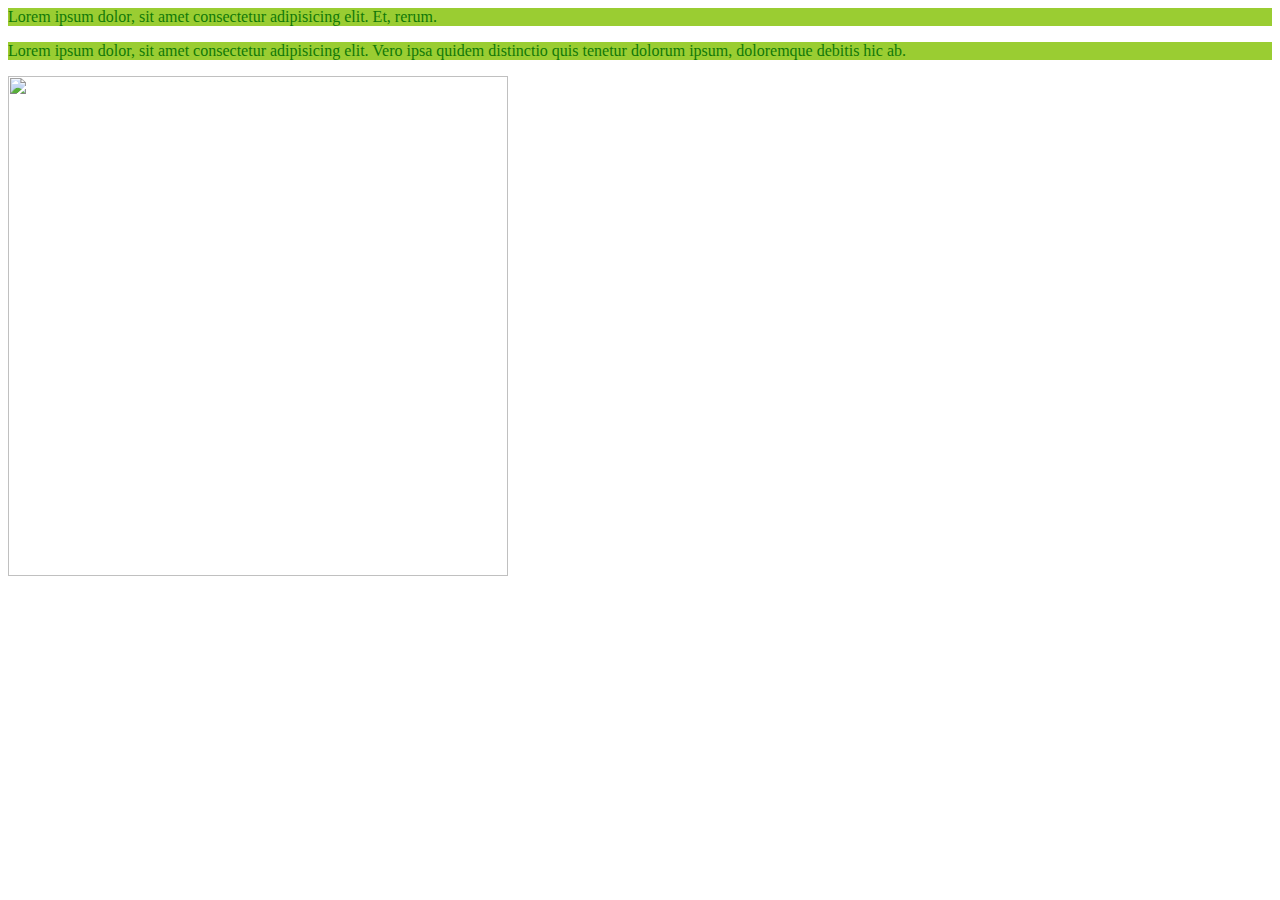
==== index.html @ 987ee750 "adicionar imagem" ====
<html>
  <head>
    <link rel="stylesheet" href="style.css">
  </head>
  <body>
    <p>Lorem ipsum dolor, sit amet consectetur adipisicing elit. Et, rerum.</p>
    <P>Lorem ipsum dolor, sit amet consectetur adipisicing elit. Vero ipsa quidem distinctio quis tenetur dolorum ipsum, doloremque debitis hic ab.</P>
    <img src="https://www.parati.com.ar/wp-content/uploads/2023/05/202486021_l_normal_none-scaled.jpg" width="500">
  </body>
</html>
---- style.css ----
p{ 

    color:rgb(17, 121, 8);
background-color: yellowgreen;
}
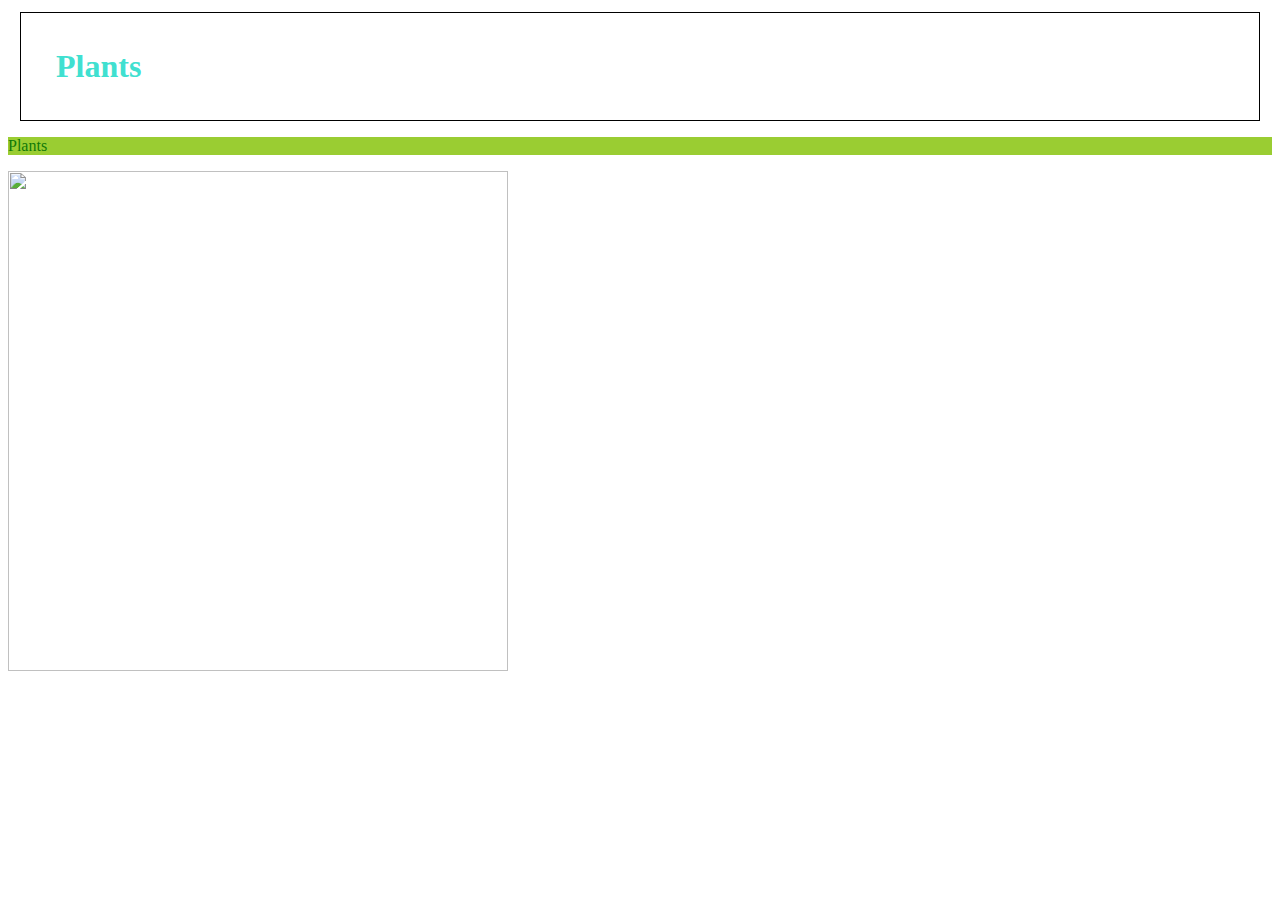
==== commit 760ba581: "titulo" ====
--- a/index.html
+++ b/index.html
@@ -3,8 +3,10 @@
     <link rel="stylesheet" href="style.css">
   </head>
   <body>
-    <p>Lorem ipsum dolor, sit amet consectetur adipisicing elit. Et, rerum.</p>
-    <P>Lorem ipsum dolor, sit amet consectetur adipisicing elit. Vero ipsa quidem distinctio quis tenetur dolorum ipsum, doloremque debitis hic ab.</P>
+    <h1 class="titulo">Plants</h1>
+
+    <p>Plants</p>
+    <P></P>
     <img src="https://www.parati.com.ar/wp-content/uploads/2023/05/202486021_l_normal_none-scaled.jpg" width="500">
-  </body>
+  </body> 
 </html>--- a/style.css
+++ b/style.css
@@ -3,3 +3,10 @@
     color:rgb(17, 121, 8);
 background-color: yellowgreen;
 }
+.titulo{
+    color:turquoise;
+font-family:"Leelawadee";
+padding: 35px;
+border: 1px solid black;
+margin: 12px;
+}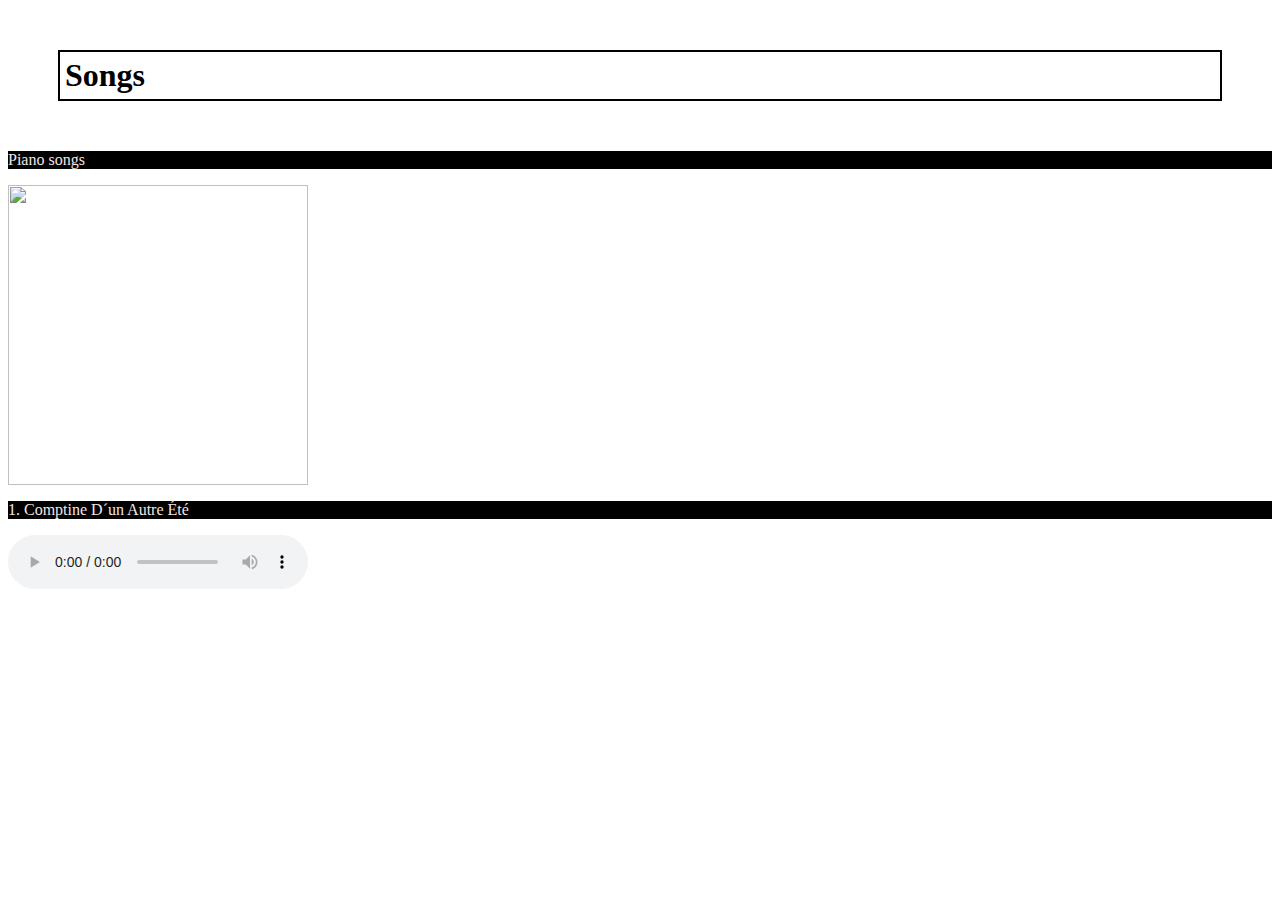
==== commit b9f62d68: "change" ====
--- a/index.html
+++ b/index.html
@@ -3,10 +3,14 @@
     <link rel="stylesheet" href="style.css">
   </head>
   <body>
-    <h1 class="titulo">Plants</h1>
-
-    <p>Plants</p>
-    <P></P>
-    <img src="https://www.parati.com.ar/wp-content/uploads/2023/05/202486021_l_normal_none-scaled.jpg" width="500">
+    <h1 class="titulo">Songs</h1>
+    
+    <p>Piano songs</p>
+    <img src="https://www.yamaha.com/us/pianos/images/homepageStill.jpg"
+    width="300"<p/>
+     <p>1. Comptine D´un Autre Été</p>
+    <audio controls src=""
+     
+  
   </body> 
-</html>+</html>
--- a/style.css
+++ b/style.css
@@ -1,12 +1,12 @@
 p{ 
 
-    color:rgb(17, 121, 8);
-background-color: yellowgreen;
+    color:rgb(241, 230, 230);
+background-color: rgb(0, 0, 0);
 }
 .titulo{
-    color:turquoise;
-font-family:"Leelawadee";
-padding: 35px;
-border: 1px solid black;
-margin: 12px;
-}+    color:rgb(0, 0, 0);
+font-family:"Onyx Rgular";
+padding: 5px;
+border: 2px solid black;
+margin: 50px;
+}
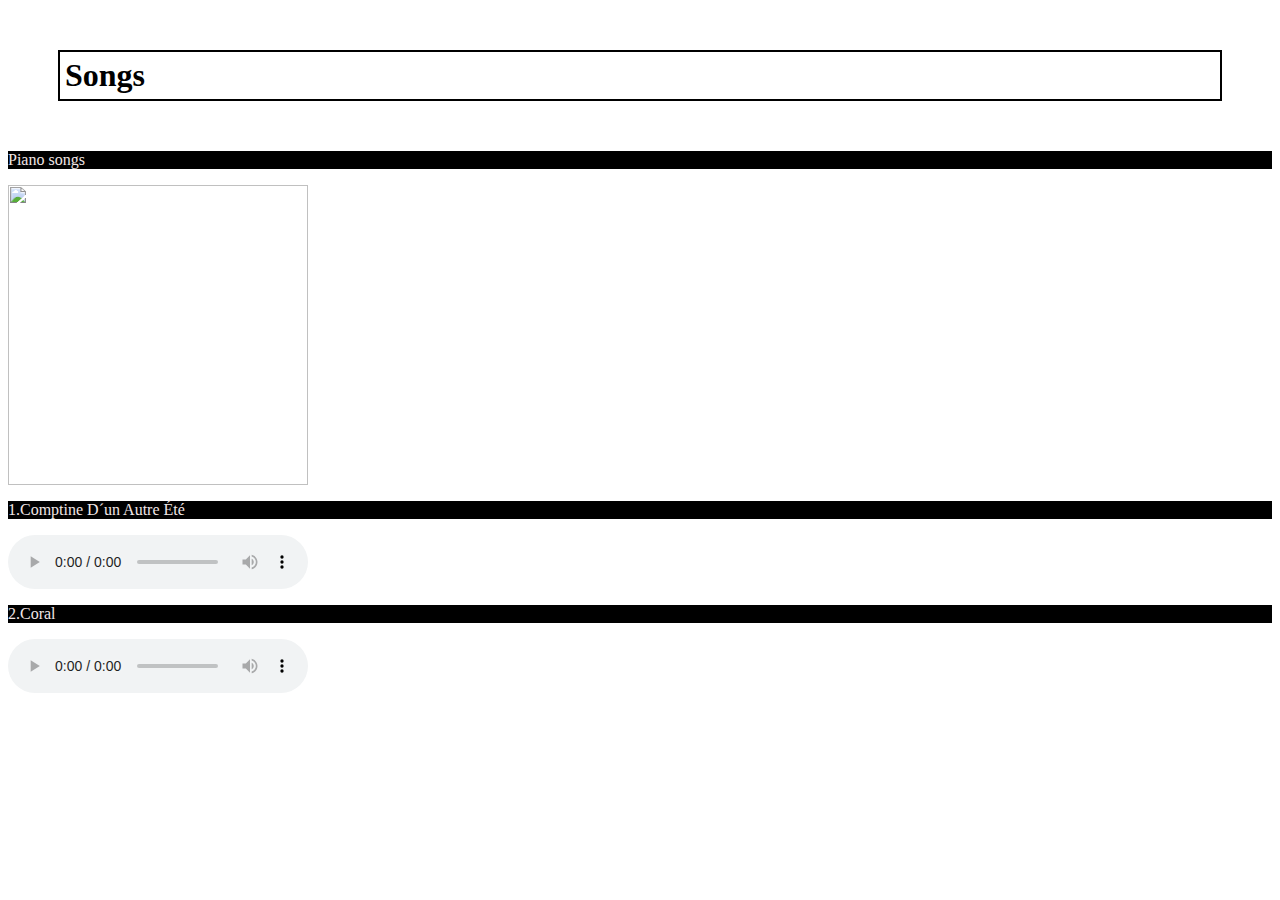
==== commit 1fd4047d: "coral" ====
--- a/index.html
+++ b/index.html
@@ -3,13 +3,13 @@
     <link rel="stylesheet" href="style.css">
   </head>
   <body>
-    <h1 class="titulo">Songs</h1>
-    
-    <p>Piano songs</p>
-    <img src="https://www.yamaha.com/us/pianos/images/homepageStill.jpg"
-    width="300"<p/>
-     <p>1. Comptine D´un Autre Été</p>
-    <audio controls src=""
+     <h1 class="titulo">Songs</h1>
+     <p>Piano songs</p>
+     <img src="https://www.yamaha.com/us/pianos/images/homepageStill.jpg"width="300">
+      <p>1.Comptine D´un Autre Été</p>
+        <audio controls src="Comptine d'un autre été, l'après-midi.mp3"></audio>
+      <p>2.Coral</p>
+      <audio controls src="Omar Enfedaque - Coral (Official Video).mp3"
      
   
   </body> 
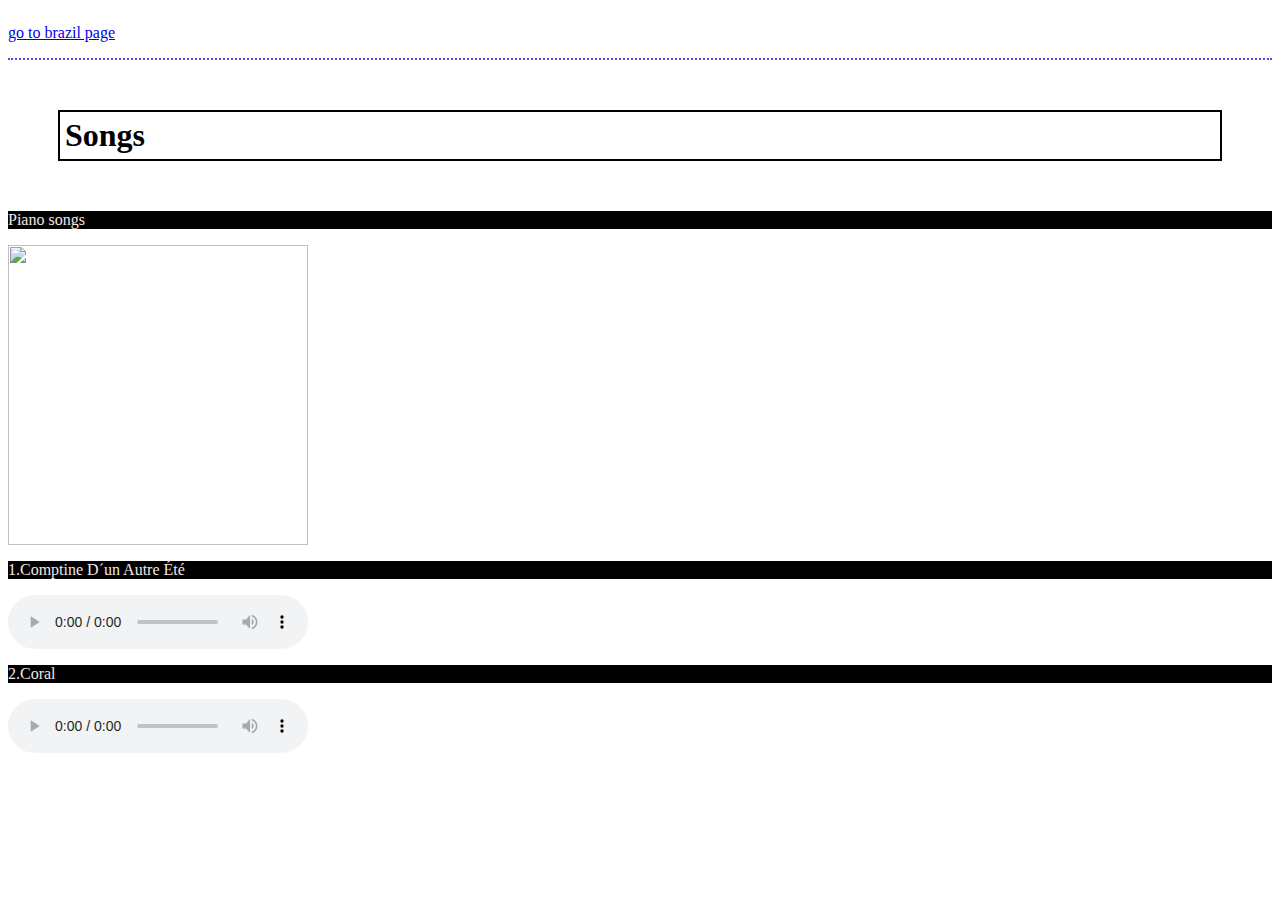
==== commit fbc3222e: "Co-authored-by: nbkhope <nbkhope@users.noreply.github.com>" ====
--- a/index.html
+++ b/index.html
@@ -3,14 +3,16 @@
     <link rel="stylesheet" href="style.css">
   </head>
   <body>
+    <header class="site-header">
+      <a href="brazil.html">go to brazil page</a>
+    </header>
      <h1 class="titulo">Songs</h1>
      <p>Piano songs</p>
      <img src="https://www.yamaha.com/us/pianos/images/homepageStill.jpg"width="300">
       <p>1.Comptine D´un Autre Été</p>
         <audio controls src="Comptine d'un autre été, l'après-midi.mp3"></audio>
       <p>2.Coral</p>
-      <audio controls src="Omar Enfedaque - Coral (Official Video).mp3"
-     
+      <audio controls src="Omar Enfedaque - Coral (Official Video).mp3"></audio>
   
   </body> 
 </html>
--- a/style.css
+++ b/style.css
@@ -1,12 +1,17 @@
 p{ 
-
-    color:rgb(241, 230, 230);
-background-color: rgb(0, 0, 0);
+  color:rgb(241, 230, 230);
+  background-color: rgb(0, 0, 0);
 }
 .titulo{
-    color:rgb(0, 0, 0);
-font-family:"Onyx Rgular";
-padding: 5px;
-border: 2px solid black;
-margin: 50px;
+  color:rgb(0, 0, 0);
+  font-family:"Onyx Rgular";
+  padding: 5px;
+  border: 2px solid black;
+  margin: 50px;
 }
+.site-header{ 
+  border-bottom: 2px dotted rgb(95, 69, 236);
+  padding-bottom: 16px; 
+  padding-top: 16px;
+  margin-bottom: 16px;
+}
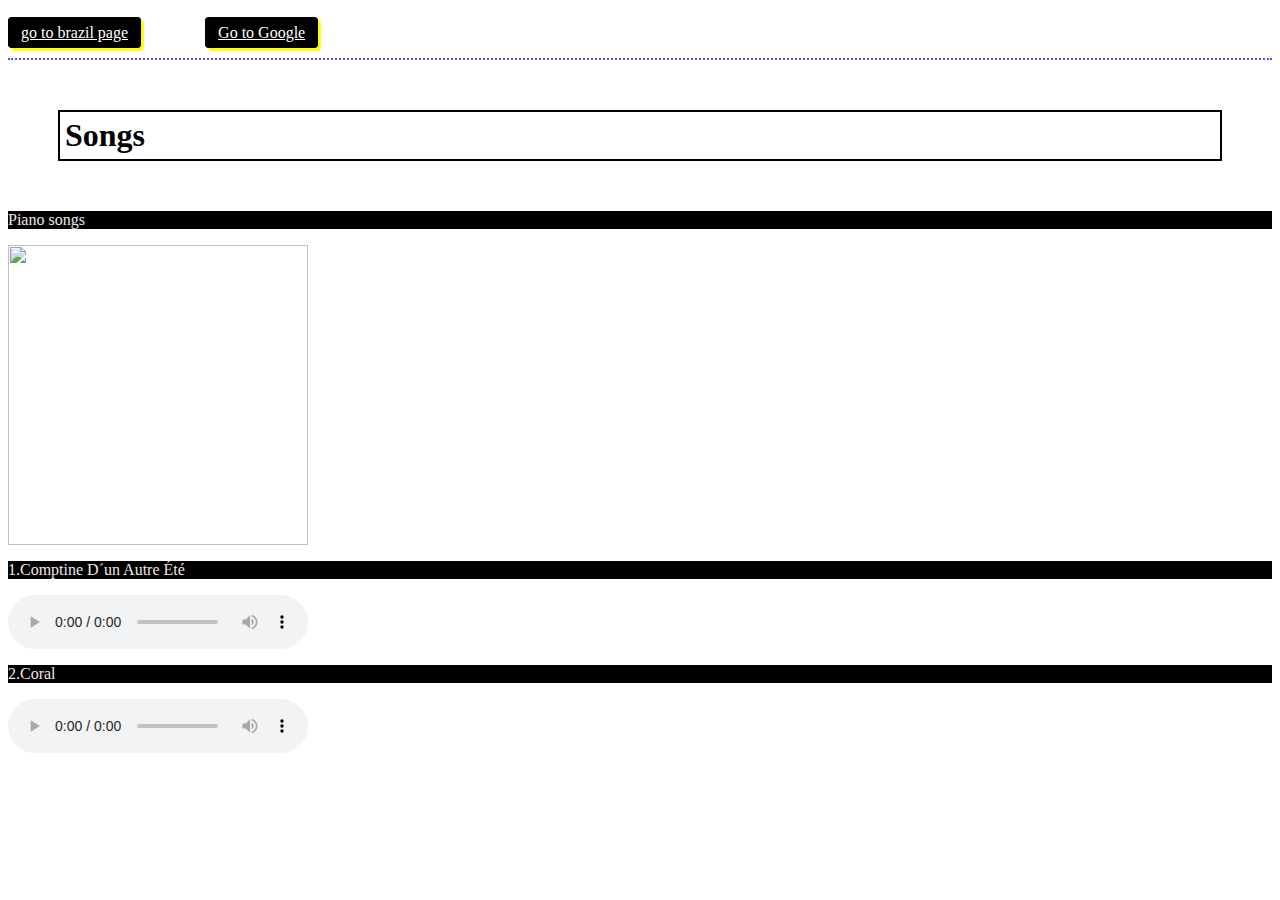
==== commit 6fb92bf5: "button-link" ====
--- a/index.html
+++ b/index.html
@@ -4,7 +4,8 @@
   </head>
   <body>
     <header class="site-header">
-      <a href="brazil.html">go to brazil page</a>
+      <a href="brazil.html" class="button-link">go to brazil page</a> 
+      <a class="button-link" href="https://www.google.com">Go to Google</a>
     </header>
      <h1 class="titulo">Songs</h1>
      <p>Piano songs</p>
@@ -13,6 +14,6 @@
         <audio controls src="Comptine d'un autre été, l'après-midi.mp3"></audio>
       <p>2.Coral</p>
       <audio controls src="Omar Enfedaque - Coral (Official Video).mp3"></audio>
-  
+    
   </body> 
 </html>
--- a/style.css
+++ b/style.css
@@ -15,3 +15,13 @@
   padding-top: 16px;
   margin-bottom: 16px;
 }
+
+.button-link {
+  margin-right: 60px;
+  border: 1px solid black;
+  padding: 6px 12px;
+  background-color: black;
+  color: white;
+  box-shadow: 3px 3px 1px yellow;
+  border-radius: 4px; 
+}